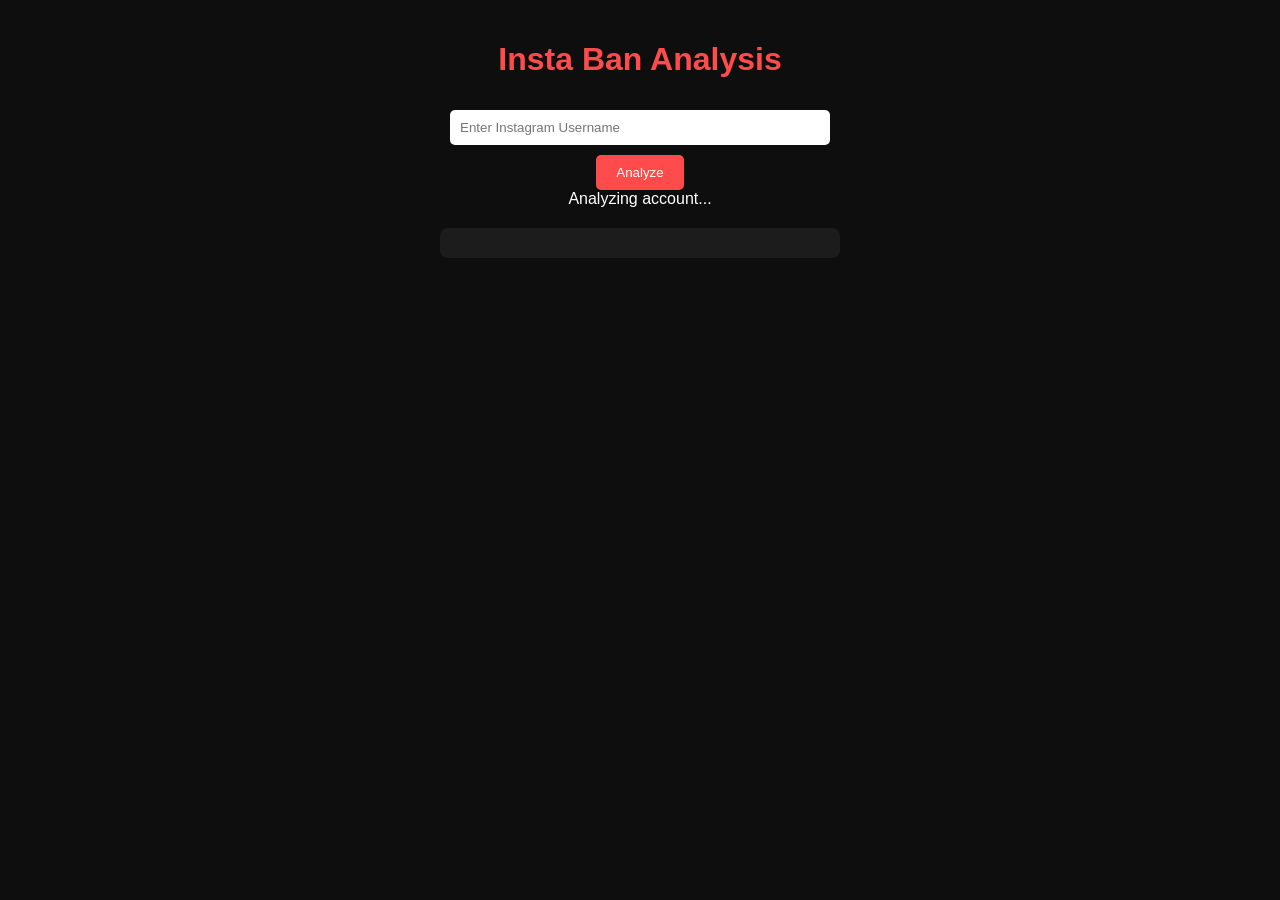
==== analysis.html @ 66e4364a "Create analysis.html" ====
<!DOCTYPE html>
<html lang="en">
<head>
  <meta charset="UTF-8">
  <meta name="viewport" content="width=device-width, initial-scale=1.0">
  <title>Insta Ban Analysis</title>
  <link rel="stylesheet" href="style.css">
</head>
<body>
  <div class="container">
    <h1>Insta Ban Analysis</h1>
    <input type="text" id="usernameInput" placeholder="Enter Instagram Username">
    <button onclick="analyzeAccount()">Analyze</button>
    <div id="loading" class="loading">Analyzing account...</div>
    <div id="result"></div>
  </div>

  <script src="script.js"></script>
</body>
</html>
---- style.css ----
body {
  font-family: Arial, sans-serif;
  background: #0e0e0e;
  color: #fff;
  text-align: center;
  margin: 0;
  padding: 0;
}

.container {
  max-width: 400px;
  margin: auto;
  padding: 20px;
}

h1 {
  color: #ff4b4b;
}

.tagline {
  font-size: 14px;
  color: #ccc;
  margin-bottom: 20px;
}

input {
  width: 90%;
  padding: 10px;
  margin: 10px 0;
  border: none;
  border-radius: 5px;
}

button {
  background: #ff4b4b;
  color: #fff;
  padding: 10px 20px;
  border: none;
  border-radius: 5px;
  cursor: pointer;
}

button:hover {
  background: #ff1c1c;
}

.hidden {
  display: none;
}

#result, #key-section, #ban-process, #crash-screen {
  margin-top: 20px;
  text-align: left;
  background: #1c1c1c;
  padding: 15px;
  border-radius: 8px;
}

#result img {
  width: 100px;
  border-radius: 50%;
}

.error-msg {
  color: #ff4b4b;
  margin-top: 5px;
}

#progress-bar-container {
  width: 100%;
  background: #333;
  border-radius: 5px;
  margin-top: 15px;
  height: 20px;
}

#progress-bar {
  width: 0%;
  height: 20px;
  background: #ff4b4b;
  border-radius: 5px;
  transition: width 0.5s ease-in-out;
}

#progress-text {
  margin-top: 10px;
  font-size: 14px;
}
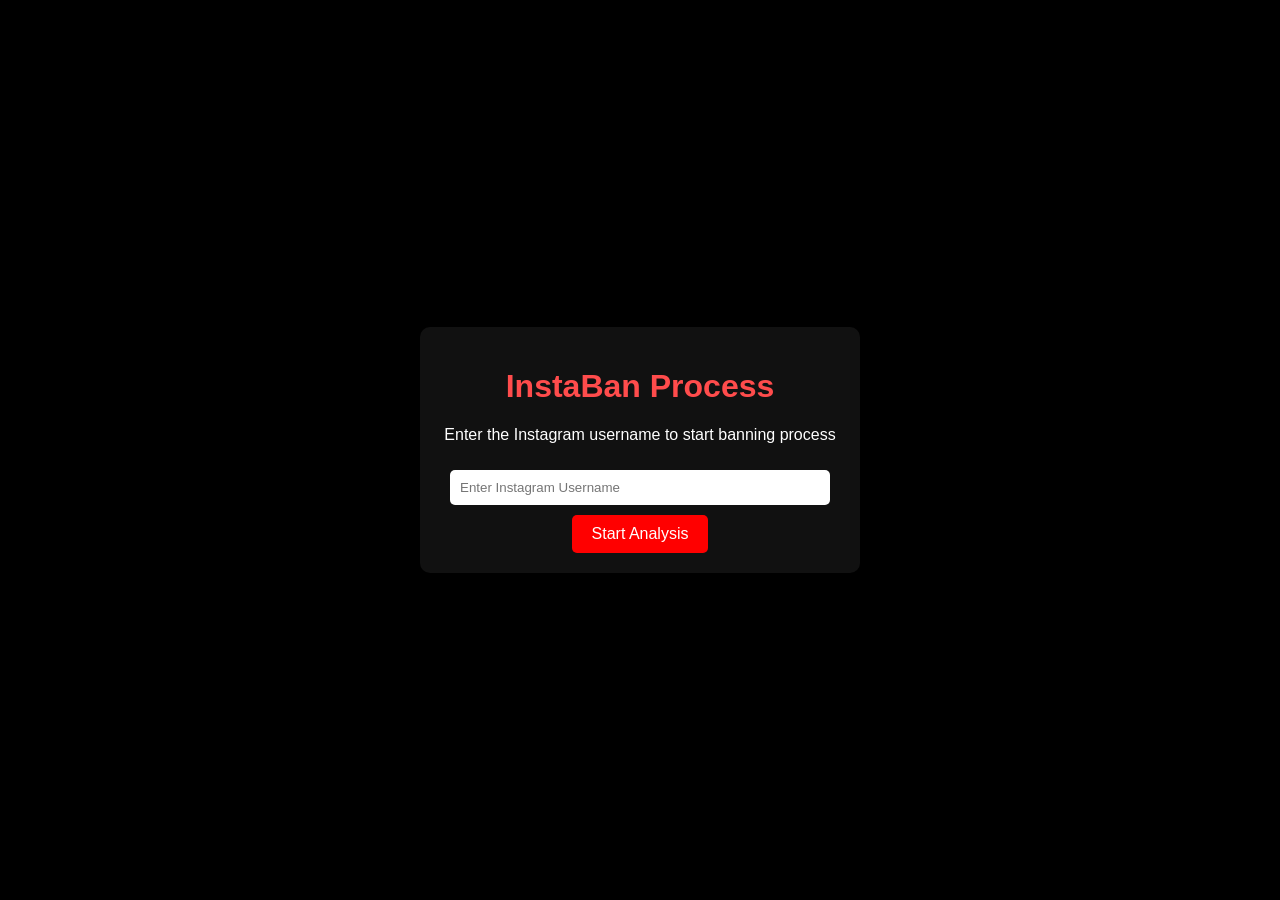
==== commit 4687049a: "Update analysis.html" ====
--- a/analysis.html
+++ b/analysis.html
@@ -3,18 +3,31 @@
 <head>
   <meta charset="UTF-8">
   <meta name="viewport" content="width=device-width, initial-scale=1.0">
-  <title>Insta Ban Analysis</title>
+  <title>InstaBan Analysis</title>
   <link rel="stylesheet" href="style.css">
 </head>
 <body>
   <div class="container">
-    <h1>Insta Ban Analysis</h1>
-    <input type="text" id="usernameInput" placeholder="Enter Instagram Username">
-    <button onclick="analyzeAccount()">Analyze</button>
-    <div id="loading" class="loading">Analyzing account...</div>
-    <div id="result"></div>
+    <h1>InstaBan Process</h1>
+    <div id="inputSection">
+      <p>Enter the Instagram username to start banning process</p>
+      <input type="text" id="usernameInput" placeholder="Enter Instagram Username">
+      <button onclick="startAnalysis()">Start Analysis</button>
+    </div>
+
+    <div id="analysisSection" style="display:none;">
+      <p id="analysisStatus">Analyzing account...</p>
+      <div class="progress-bar">
+        <div id="progress" class="progress"></div>
+      </div>
+      <div id="reportLog"></div>
+    </div>
+
+    <div id="crashSection" style="display:none;" class="crash-screen">
+      <h2>⚠️ SERVER CRASHED ⚠️</h2>
+      <p>Process failed due to heavy load. Please try again later.</p>
+    </div>
   </div>
-
   <script src="script.js"></script>
 </body>
 </html>
--- a/style.css
+++ b/style.css
@@ -1,26 +1,26 @@
 body {
-  font-family: Arial, sans-serif;
-  background: #0e0e0e;
-  color: #fff;
-  text-align: center;
   margin: 0;
   padding: 0;
+  font-family: Arial, sans-serif;
+  background: #000;
+  color: #fff;
+  display: flex;
+  justify-content: center;
+  align-items: center;
+  height: 100vh;
 }
 
 .container {
+  text-align: center;
+  background: #111;
+  padding: 20px;
+  border-radius: 10px;
+  width: 90%;
   max-width: 400px;
-  margin: auto;
-  padding: 20px;
 }
 
 h1 {
-  color: #ff4b4b;
-}
-
-.tagline {
-  font-size: 14px;
-  color: #ccc;
-  margin-bottom: 20px;
+  color: #ff4c4c;
 }
 
 input {
@@ -32,57 +32,39 @@
 }
 
 button {
-  background: #ff4b4b;
-  color: #fff;
   padding: 10px 20px;
+  background: red;
+  color: white;
   border: none;
+  cursor: pointer;
   border-radius: 5px;
-  cursor: pointer;
+  font-size: 16px;
 }
 
 button:hover {
-  background: #ff1c1c;
+  background: darkred;
 }
 
-.hidden {
-  display: none;
+#result {
+  margin-top: 20px;
+  padding: 15px;
+  background: #222;
+  border-radius: 8px;
+  text-align: left;
 }
 
-#result, #key-section, #ban-process, #crash-screen {
-  margin-top: 20px;
-  text-align: left;
-  background: #1c1c1c;
-  padding: 15px;
-  border-radius: 8px;
+.loading {
+  display: none;
+  margin-top: 15px;
+  color: yellow;
 }
 
-#result img {
-  width: 100px;
-  border-radius: 50%;
-}
-
-.error-msg {
-  color: #ff4b4b;
-  margin-top: 5px;
-}
-
-#progress-bar-container {
-  width: 100%;
-  background: #333;
-  border-radius: 5px;
-  margin-top: 15px;
-  height: 20px;
-}
-
-#progress-bar {
-  width: 0%;
-  height: 20px;
-  background: #ff4b4b;
-  border-radius: 5px;
-  transition: width 0.5s ease-in-out;
-}
-
-#progress-text {
+.note {
   margin-top: 10px;
   font-size: 14px;
 }
+
+.note a {
+  color: #ff4c4c;
+  text-decoration: none;
+}
